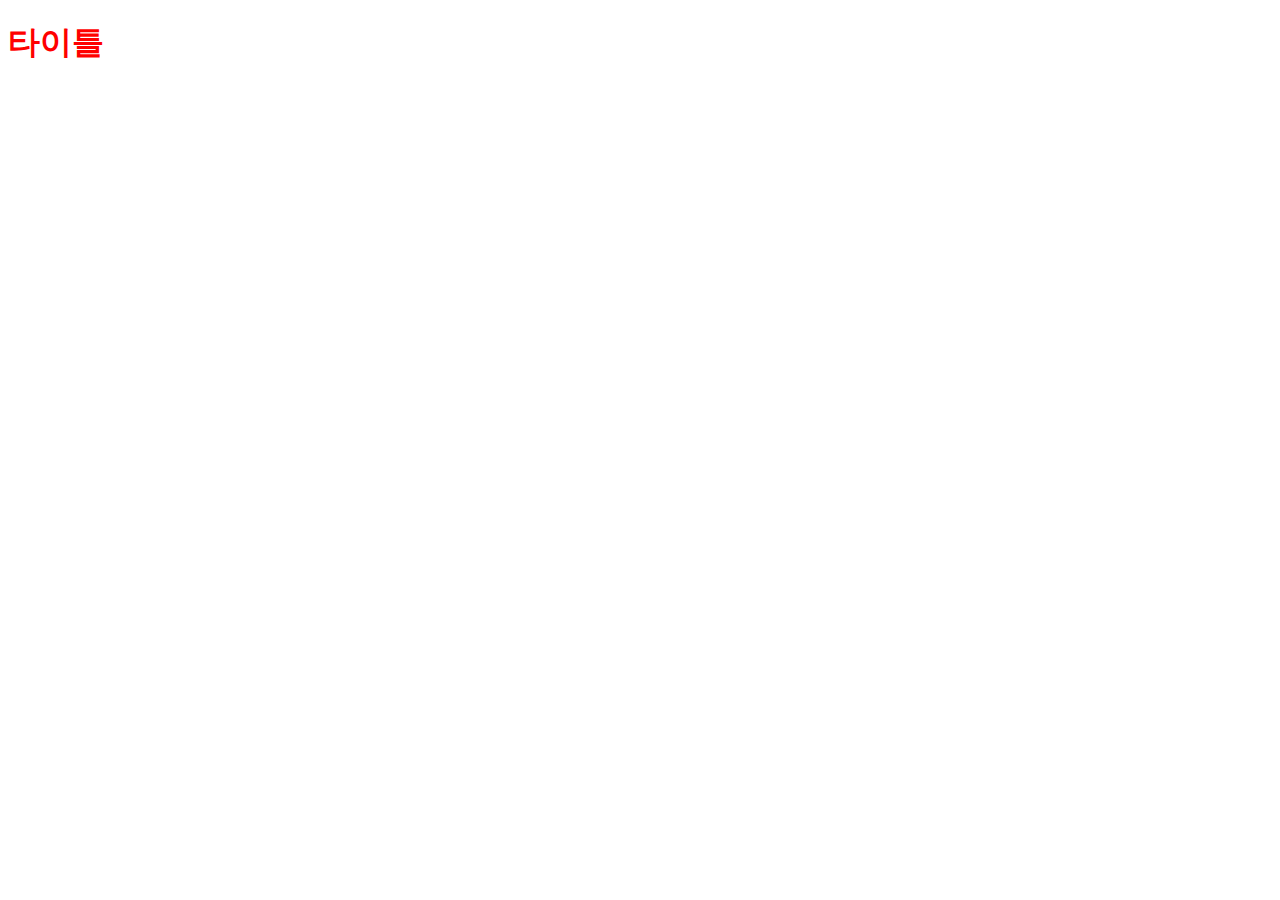
==== click.html @ e6a817c9 "2월13일" ====
<!DOCTYPE html>
<html>
<head>
  <meta charset="UTF-8">
  <meta name="viewport" content="width=device-width, initial-scale=1.0">
  <meta http-equiv="X-UA-Compatible" content="ie=edge">
  <title>Document</title>
</head>
<body>
<style>
  .green {
    color:#f9ca24 !important;
  }
</style>
<h1 class="h1-title">타이틀</h1>
<script>
  const tit = document.querySelector(".h1-title");
  tit.style.color="#f00"
  tit.addEventListener("click",colorChange);
  function colorChange(){
    const hasClass = tit.classList.contains("green");
    console.log(hasClass);
    tit.classList.toggle("green");
    // if(hasClass){
    //   tit.classList.remove("green");
    // }else {
    //   tit.classList.add("green");
    // }

  }
</script>
</body>
</html>
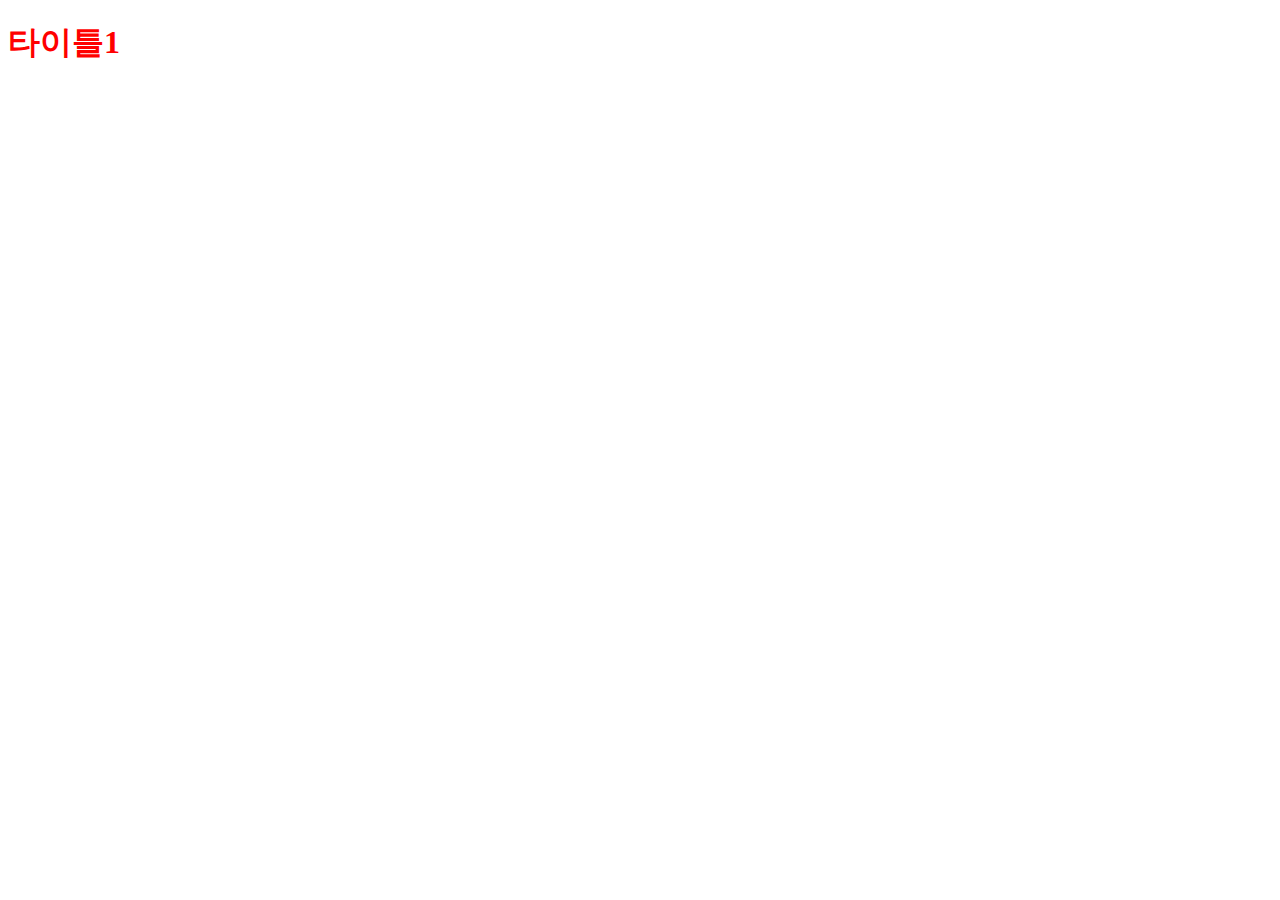
==== commit 8134403e: "111" ====
--- a/click.html
+++ b/click.html
@@ -12,7 +12,7 @@
     color:#f9ca24 !important;
   }
 </style>
-<h1 class="h1-title">타이틀</h1>
+<h1 class="h1-title">타이틀1</h1>
 <script>
   const tit = document.querySelector(".h1-title");
   tit.style.color="#f00"
